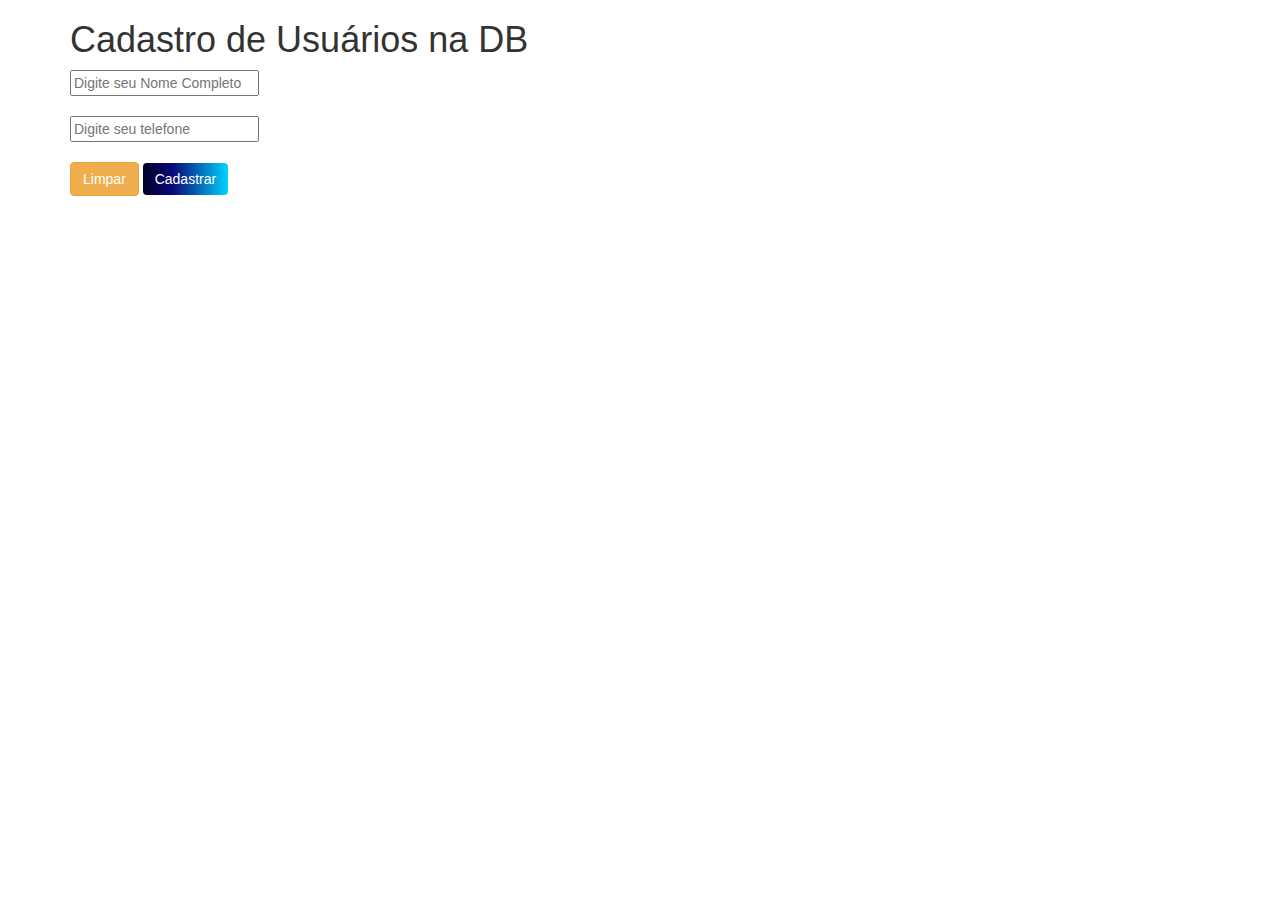
==== index.html @ 61be64ee "ajustes no front" ====
<!doctype html>
<html lang="en">

<head>
    <meta charset="utf-8">
    <meta http-equiv="X-UA-Compatible" content="IE=edge">
    <meta name="viewport" content="width=device-width, initial-scale=1">
    <!-- The above 3 meta tags *must* come first in the head; any other head content must come *after* these tags -->
    <title>Validador de CPF</title>

    <!-- 
        Bootstrap -->
    <link rel="stylesheet" href="https://stackpath.bootstrapcdn.com/bootstrap/3.4.1/css/bootstrap.min.css"
        integrity="sha384-HSMxcRTRxnN+Bdg0JdbxYKrThecOKuH5zCYotlSAcp1+c8xmyTe9GYg1l9a69psu" crossorigin="anonymous">

    <link rel="stylesheet" href="style.css">
</head>

<body>
    <div class="container">
        <h1>Cadastro de Usuários na DB</h1>

        <input id="nome" placeholder="Digite seu Nome Completo" maxlength="255">
 
    </div>

    <h3 id="respostaCadastro"></h3>

    <div class="container">

        <input id="telefone" placeholder="Digite seu telefone" data-mask="(00) 0000-0000">

    </div>

    <div class="container">
        <br>
        <button type="button" class="btn btn-warning" onclick="limpar()">Limpar</button>
        <button class="btn cadastrar" onclick="cadastroPessoa()">Cadastrar</button>
        <br>
        <h3 id="respostaCadastro"></h3>
    </div>




</body>

<script src="script.js"></script>

<!-- jQuery (necessary for Bootstrap's JavaScript plugins) -->
<script src="https://code.jquery.com/jquery-1.12.4.min.js"
    integrity="sha384-nvAa0+6Qg9clwYCGGPpDQLVpLNn0fRaROjHqs13t4Ggj3Ez50XnGQqc/r8MhnRDZ"
    crossorigin="anonymous"></script>
<!-- Include all compiled plugins (below), or include individual files as needed -->
<script src="https://stackpath.bootstrapcdn.com/bootstrap/3.4.1/js/bootstrap.min.js"
    integrity="sha384-aJ21OjlMXNL5UyIl/XNwTMqvzeRMZH2w8c5cRVpzpU8Y5bApTppSuUkhZXN0VxHd"
    crossorigin="anonymous"></script>

</html>
---- style.css ----
.cadastrar {
    background: rgb(2, 0,36);
    background: linear-gradient(90deg, rgba(2,0,36,1) 0%, rgba(9,9,121,1) 35%, rgba(0,212,255,1) 100%);
    color: white;
    border: 12px;
}
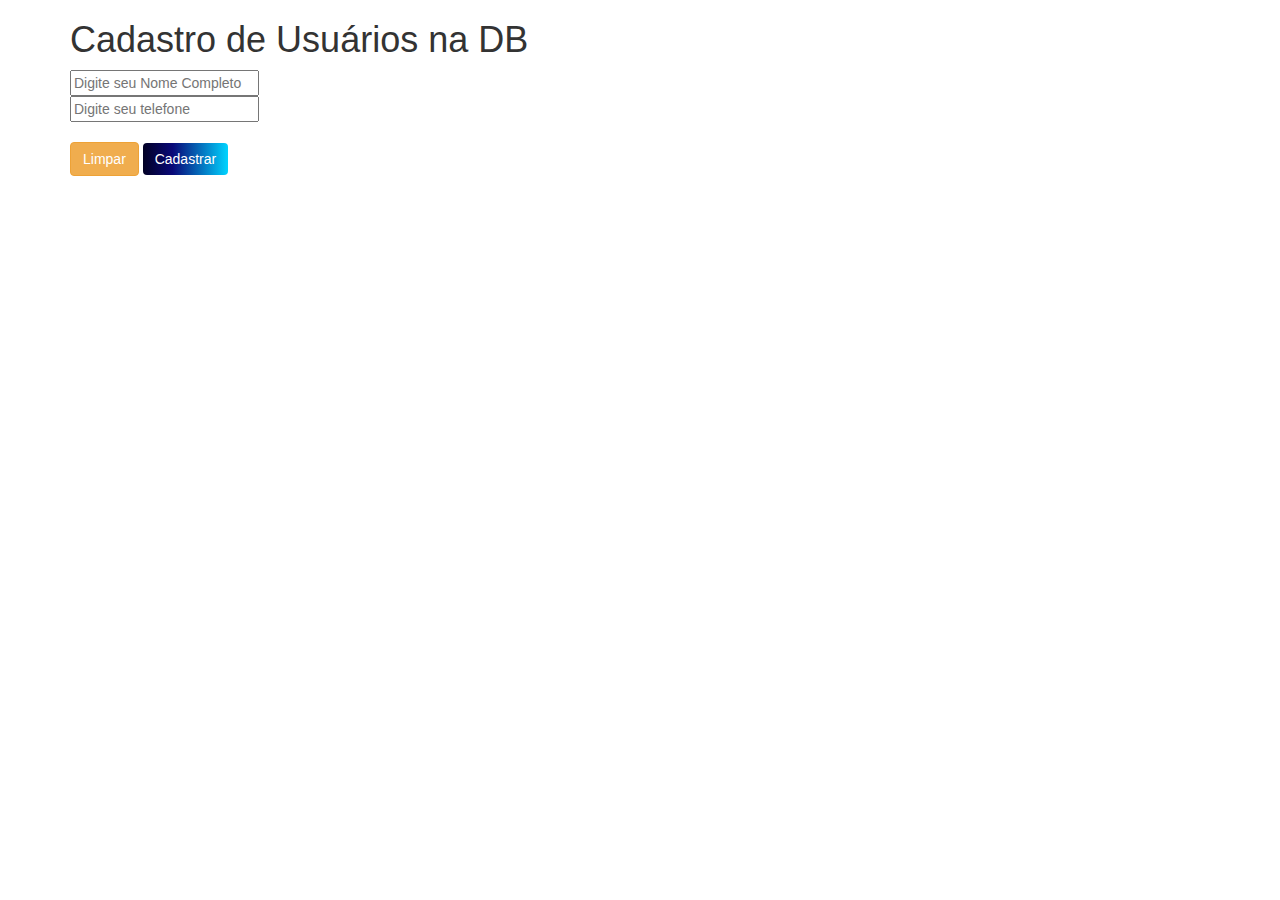
==== commit bc46a2f9: "agora ta funcionando essa diabeira" ====
--- a/index.html
+++ b/index.html
@@ -23,8 +23,6 @@
         <input id="nome" placeholder="Digite seu Nome Completo" maxlength="255">
  
     </div>
-
-    <h3 id="respostaCadastro"></h3>
 
     <div class="container">
 
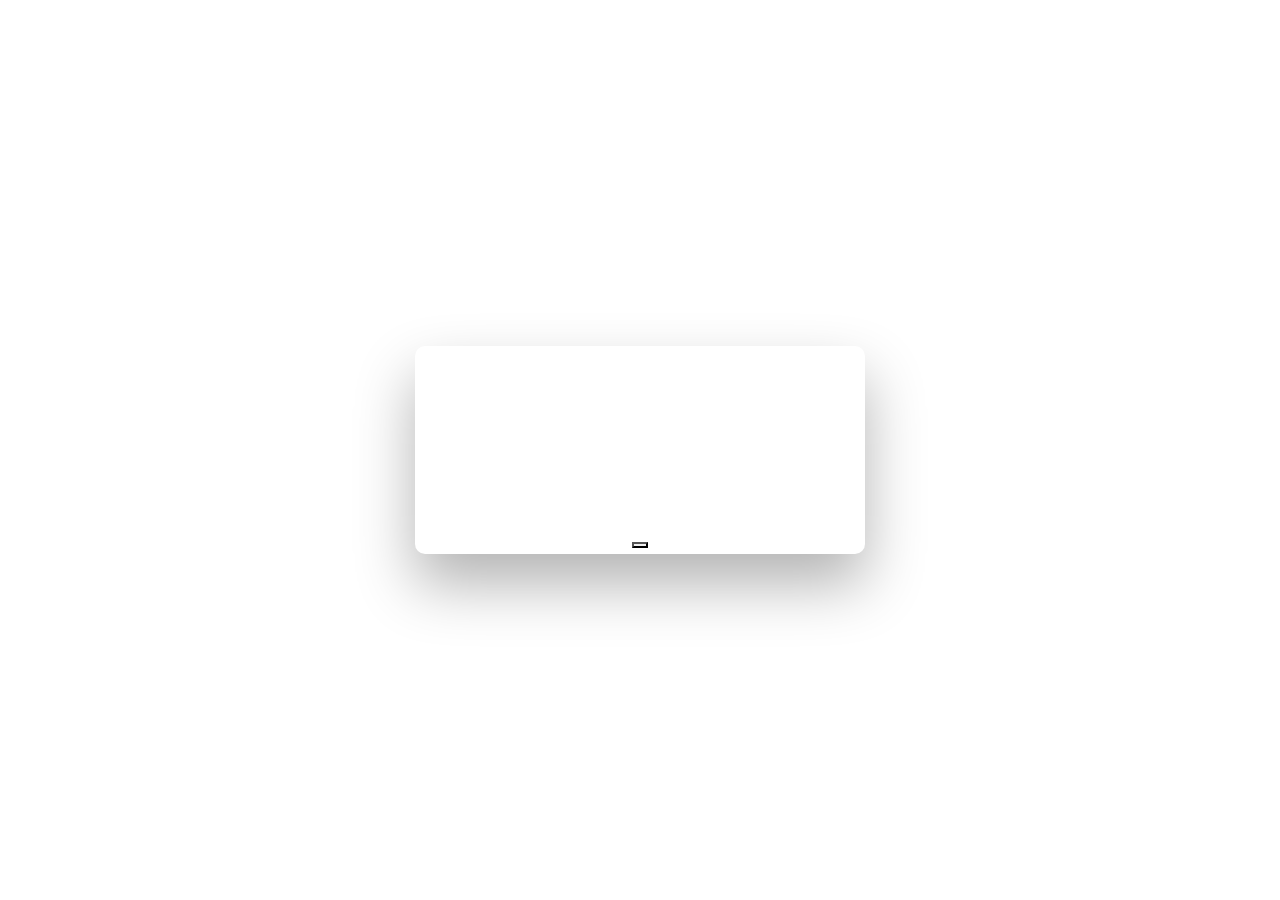
==== commit 226dc85e: "sdfsdf" ====
--- a/index.html
+++ b/index.html
@@ -14,30 +14,41 @@
         integrity="sha384-HSMxcRTRxnN+Bdg0JdbxYKrThecOKuH5zCYotlSAcp1+c8xmyTe9GYg1l9a69psu" crossorigin="anonymous">
 
     <link rel="stylesheet" href="style.css">
+
+    <link href="//maxcdn.bootstrapcdn.com/bootstrap/4.1.1/css/bootstrap.min.css" rel="stylesheet" id="bootstrap-css">
+    <script src="//maxcdn.bootstrapcdn.com/bootstrap/4.1.1/js/bootstrap.min.js"></script>
+    <script src="//code.jquery.com/jquery-1.11.1.min.js"></script>
+
+
 </head>
 
 <body>
-    <div class="container">
-        <h1>Cadastro de Usuários na DB</h1>
 
-        <input id="nome" placeholder="Digite seu Nome Completo" maxlength="255">
- 
-    </div>
+    <div class="wrapper fadeInDown">
+        <div id="formContent">
+          <!-- Tabs Titles -->
+      
+          <!-- Icon -->
+          <div class="fadeIn first">
+            <img src="https://www.b-cube.in/wp-content/uploads/2014/05/aditya-300x177.jpg" id="icon" alt="User Icon" />
+            <h1>Aditya News</h1>
+          </div>
+      
+          <!-- Login Form --> 
+          <!-- action="/main.html" -->
+          <form>
+            <input type="text" id="login" class="fadeIn second" name="login" placeholder="username">
+            <input type="password" id="password" class="fadeIn third" name="login" placeholder="password">
+          </form>
 
-    <div class="container">
-
-        <input id="telefone" placeholder="Digite seu telefone" data-mask="(00) 0000-0000">
-
-    </div>
-
-    <div class="container">
-        <br>
-        <button type="button" class="btn btn-warning" onclick="limpar()">Limpar</button>
-        <button class="btn cadastrar" onclick="cadastroPessoa()">Cadastrar</button>
-        <br>
-        <h3 id="respostaCadastro"></h3>
-    </div>
-
+          <button onclick="loginBackend()"></button>
+          <br>
+          <h3 id="header de retorno"></h3>
+      
+          <!-- Remind Passowrd -->
+      
+        </div>
+      </div>
 
 
 
--- a/style.css
+++ b/style.css
@@ -3,4 +3,268 @@
     background: linear-gradient(90deg, rgba(2,0,36,1) 0%, rgba(9,9,121,1) 35%, rgba(0,212,255,1) 100%);
     color: white;
     border: 12px;
-}+
+}
+
+html {
+    background-color: #56baed;
+  }
+  
+  body {
+    font-family: "Poppins", sans-serif;
+    height: 100vh;
+  }
+  
+  a {
+    color: #92badd;
+    display:inline-block;
+    text-decoration: none;
+    font-weight: 400;
+  }
+  
+  h2 {
+    text-align: center;
+    font-size: 16px;
+    font-weight: 600;
+    text-transform: uppercase;
+    display:inline-block;
+    margin: 40px 8px 10px 8px; 
+    color: #cccccc;
+  }
+  
+  
+  
+  /* STRUCTURE */
+  
+  .wrapper {
+    display: flex;
+    align-items: center;
+    flex-direction: column; 
+    justify-content: center;
+    width: 100%;
+    min-height: 100%;
+    padding: 20px;
+  }
+  
+  #formContent {
+    -webkit-border-radius: 10px 10px 10px 10px;
+    border-radius: 10px 10px 10px 10px;
+    background: #fff;
+    padding: 30px;
+    width: 90%;
+    max-width: 450px;
+    position: relative;
+    padding: 0px;
+    -webkit-box-shadow: 0 30px 60px 0 rgba(0,0,0,0.3);
+    box-shadow: 0 30px 60px 0 rgba(0,0,0,0.3);
+    text-align: center;
+  }
+  
+  #formFooter {
+    background-color: #f6f6f6;
+    border-top: 1px solid #dce8f1;
+    padding: 25px;
+    text-align: center;
+    -webkit-border-radius: 0 0 10px 10px;
+    border-radius: 0 0 10px 10px;
+  }
+  
+  
+  
+  /* TABS */
+  
+  h2.inactive {
+    color: #cccccc;
+  }
+  
+  h2.active {
+    color: #0d0d0d;
+    border-bottom: 2px solid #5fbae9;
+  }
+  
+  
+  
+  /* FORM TYPOGRAPHY*/
+  
+  input[type=button], input[type=submit], input[type=reset]  {
+    background-color: #56baed;
+    border: none;
+    color: white;
+    padding: 15px 80px;
+    text-align: center;
+    text-decoration: none;
+    display: inline-block;
+    text-transform: uppercase;
+    font-size: 13px;
+    -webkit-box-shadow: 0 10px 30px 0 rgba(95,186,233,0.4);
+    box-shadow: 0 10px 30px 0 rgba(95,186,233,0.4);
+    -webkit-border-radius: 5px 5px 5px 5px;
+    border-radius: 5px 5px 5px 5px;
+    margin: 5px 20px 40px 20px;
+    -webkit-transition: all 0.3s ease-in-out;
+    -moz-transition: all 0.3s ease-in-out;
+    -ms-transition: all 0.3s ease-in-out;
+    -o-transition: all 0.3s ease-in-out;
+    transition: all 0.3s ease-in-out;
+  }
+  
+  input[type=button]:hover, input[type=submit]:hover, input[type=reset]:hover  {
+    background-color: #39ace7;
+  }
+  
+  input[type=button]:active, input[type=submit]:active, input[type=reset]:active  {
+    -moz-transform: scale(0.95);
+    -webkit-transform: scale(0.95);
+    -o-transform: scale(0.95);
+    -ms-transform: scale(0.95);
+    transform: scale(0.95);
+  }
+  
+  input[type=text], input[type=password] {
+    background-color: #f6f6f6;
+    border: none;
+    color: #0d0d0d;
+    padding: 15px 32px;
+    text-align: center;
+    text-decoration: none;
+    display: inline-block;
+    font-size: 16px;
+    margin: 5px;
+    width: 85%;
+    border: 2px solid #f6f6f6;
+    -webkit-transition: all 0.5s ease-in-out;
+    -moz-transition: all 0.5s ease-in-out;
+    -ms-transition: all 0.5s ease-in-out;
+    -o-transition: all 0.5s ease-in-out;
+    transition: all 0.5s ease-in-out;
+    -webkit-border-radius: 5px 5px 5px 5px;
+    border-radius: 5px 5px 5px 5px;
+  }
+  
+  input[type=text]:focus, input[type=password]:focus {
+    background-color: #fff;
+    border-bottom: 2px solid #5fbae9;
+  }
+  
+  input[type=text]:placeholder, input[type=password]:placeholder {
+    color: #cccccc;
+  }
+  
+  
+  
+  /* ANIMATIONS */
+  
+  /* Simple CSS3 Fade-in-down Animation */
+  .fadeInDown {
+    -webkit-animation-name: fadeInDown;
+    animation-name: fadeInDown;
+    -webkit-animation-duration: 1s;
+    animation-duration: 1s;
+    -webkit-animation-fill-mode: both;
+    animation-fill-mode: both;
+  }
+  
+  @-webkit-keyframes fadeInDown {
+    0% {
+      opacity: 0;
+      -webkit-transform: translate3d(0, -100%, 0);
+      transform: translate3d(0, -100%, 0);
+    }
+    100% {
+      opacity: 1;
+      -webkit-transform: none;
+      transform: none;
+    }
+  }
+  
+  @keyframes fadeInDown {
+    0% {
+      opacity: 0;
+      -webkit-transform: translate3d(0, -100%, 0);
+      transform: translate3d(0, -100%, 0);
+    }
+    100% {
+      opacity: 1;
+      -webkit-transform: none;
+      transform: none;
+    }
+  }
+  
+  /* Simple CSS3 Fade-in Animation */
+  @-webkit-keyframes fadeIn { from { opacity:0; } to { opacity:1; } }
+  @-moz-keyframes fadeIn { from { opacity:0; } to { opacity:1; } }
+  @keyframes fadeIn { from { opacity:0; } to { opacity:1; } }
+  
+  .fadeIn {
+    opacity:0;
+    -webkit-animation:fadeIn ease-in 1;
+    -moz-animation:fadeIn ease-in 1;
+    animation:fadeIn ease-in 1;
+  
+    -webkit-animation-fill-mode:forwards;
+    -moz-animation-fill-mode:forwards;
+    animation-fill-mode:forwards;
+  
+    -webkit-animation-duration:1s;
+    -moz-animation-duration:1s;
+    animation-duration:1s;
+  }
+  
+  .fadeIn.first {
+    -webkit-animation-delay: 0.4s;
+    -moz-animation-delay: 0.4s;
+    animation-delay: 0.4s;
+  }
+  
+  .fadeIn.second {
+    -webkit-animation-delay: 0.6s;
+    -moz-animation-delay: 0.6s;
+    animation-delay: 0.6s;
+  }
+  
+  .fadeIn.third {
+    -webkit-animation-delay: 0.8s;
+    -moz-animation-delay: 0.8s;
+    animation-delay: 0.8s;
+  }
+  
+  .fadeIn.fourth {
+    -webkit-animation-delay: 1s;
+    -moz-animation-delay: 1s;
+    animation-delay: 1s;
+  }
+  
+  /* Simple CSS3 Fade-in Animation */
+  .underlineHover:after {
+    display: block;
+    left: 0;
+    bottom: -10px;
+    width: 0;
+    height: 2px;
+    background-color: #56baed;
+    content: "";
+    transition: width 0.2s;
+  }
+  
+  .underlineHover:hover {
+    color: #0d0d0d;
+  }
+  
+  .underlineHover:hover:after{
+    width: 100%;
+  }
+  
+  h1{
+      color:#60a0ff;
+  }
+  
+  /* OTHERS */
+  
+  *:focus {
+      outline: none;
+  } 
+  
+  #icon {
+    width:30%;
+  }
+  